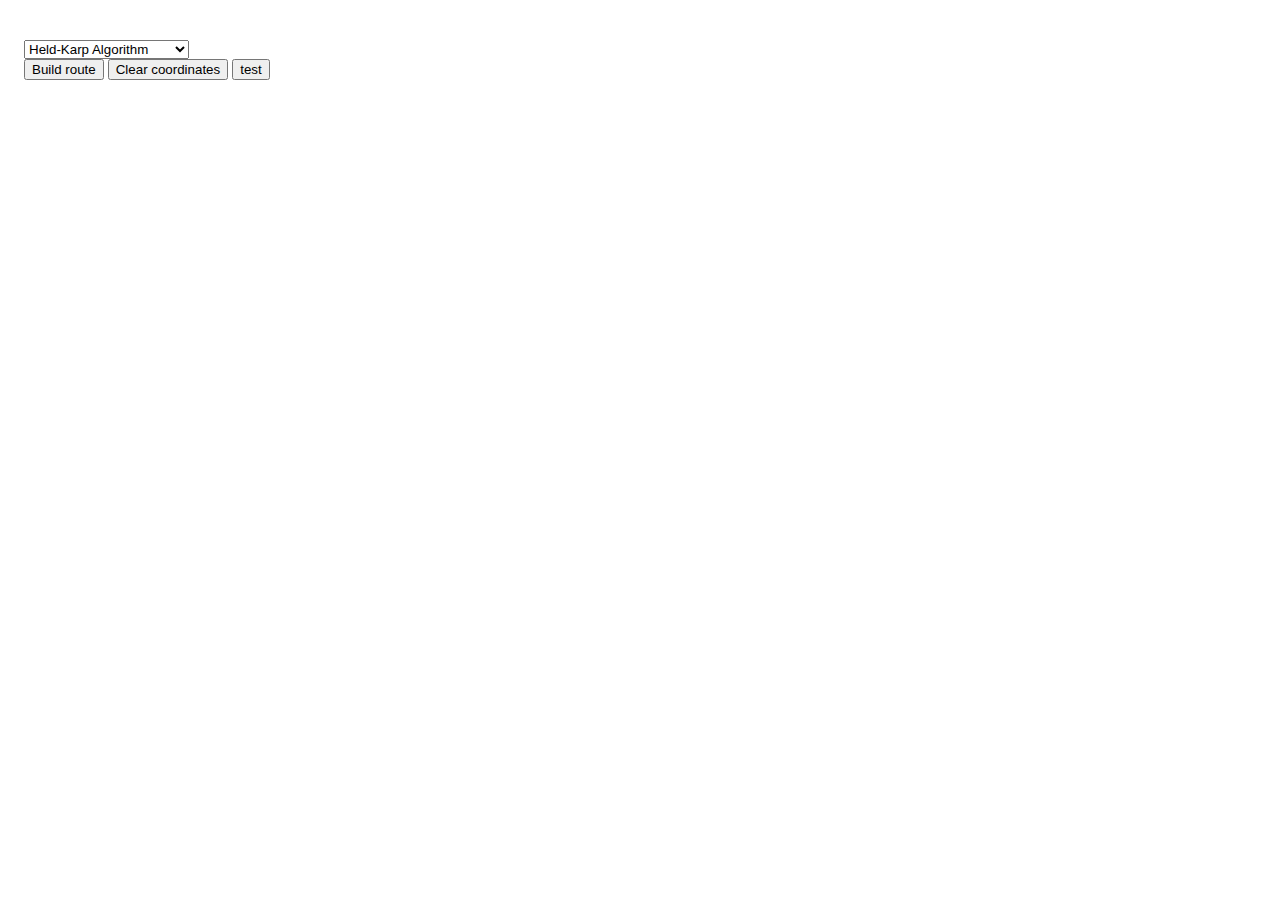
==== index.html @ 243312a8 "Major refactoring. Move map logic to map class, clean algorithm files to only be responsible for alg" ====
<!DOCTYPE html>
<html lang="en">
<head>
    <meta charset="UTF-8">
    <meta name='viewport' content='width=device-width, initial-scale=1'>
    <title>Directions</title>
    <script src="https://api.mapbox.com/mapbox-gl-js/v3.1.2/mapbox-gl.js"></script>
    <link href="https://api.mapbox.com/mapbox-gl-js/v3.1.2/mapbox-gl.css" rel="stylesheet">
    <style>
        body { margin: 0; padding: 0; }
        #map { position: absolute; top: 0; bottom: 0; width: 100%; }
        .sidebar {
            background-color: rgba(255, 255, 255, 0.8);
            margin: 12px;
            padding: 12px;
            position: absolute;
            top: 0;
            left: 0;
            z-index: 1;
            width: 250px;
            max-height: 90%;
            overflow-y: auto;
            border-radius: 4px;
        }
        #waypoints { list-style-type: none; padding: 0; margin-bottom: 8px; }
    </style>
</head>
<body>
<div id='map'></div>
<div class="sidebar">
    <ul id="waypoints"></ul>
    <select id="algorithm-selector">
        <option value="heldKarpAlgorithm">Held-Karp Algorithm</option>
        <option value="bruteForceAlgorithm">Brute Force Algorithm</option>
        <option value="antColonyAlgorithm">Ant Colony Optimization</option>
    </select>
    <div class="row">
        <button id="build-route-btn">Build route</button>
        <button id="clear-coordinates-btn">Clear coordinates</button>
        <button id="test">test</button>
    </div>
</div>
<script type="module" src="scripts/main.js"></script>
</body>
</html>
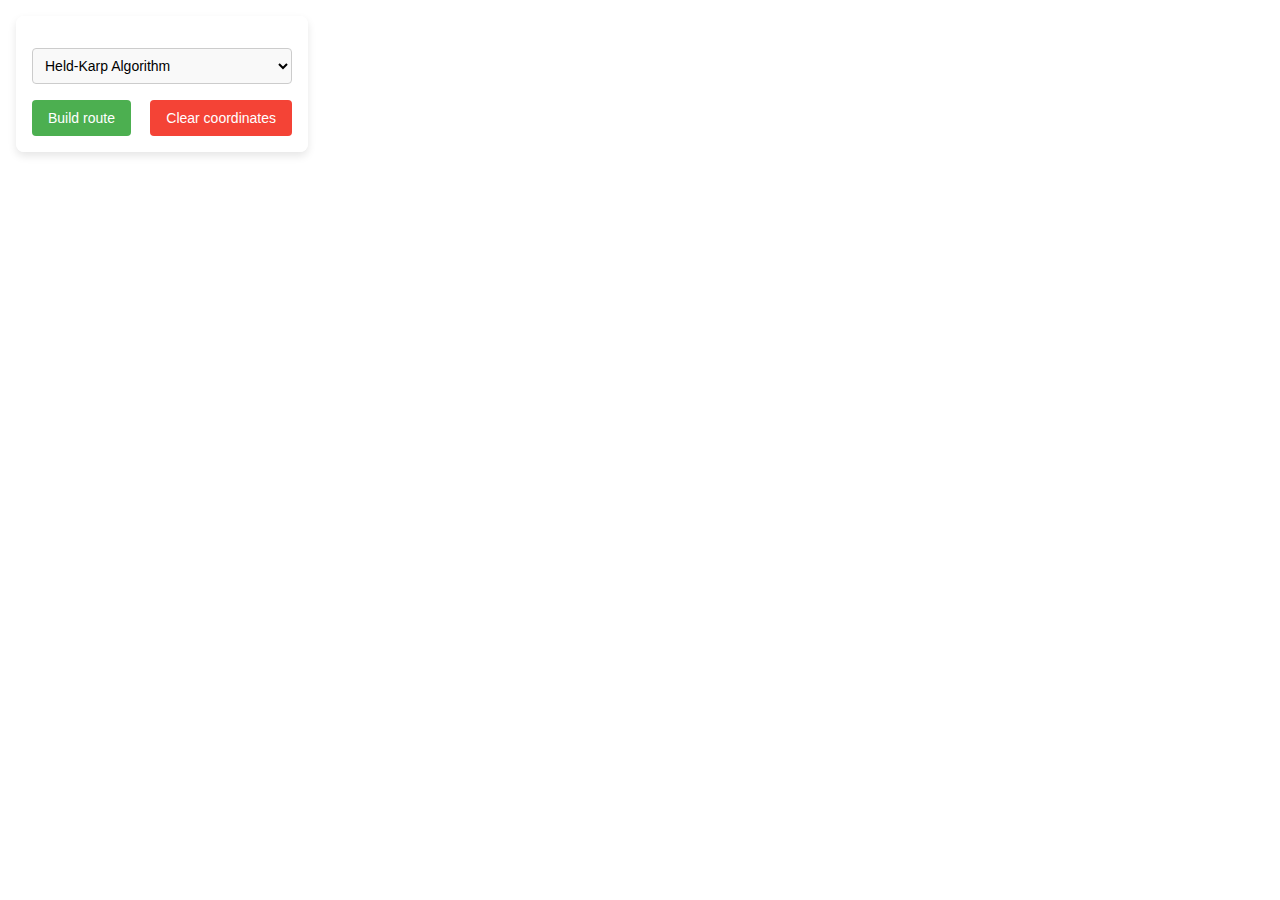
==== commit 26a55810: "update UI" ====
--- a/index.html
+++ b/index.html
@@ -10,19 +10,85 @@
         body { margin: 0; padding: 0; }
         #map { position: absolute; top: 0; bottom: 0; width: 100%; }
         .sidebar {
-            background-color: rgba(255, 255, 255, 0.8);
-            margin: 12px;
-            padding: 12px;
+            background-color: rgba(255, 255, 255, 0.95);
+            margin: 16px;
+            padding: 16px;
             position: absolute;
             top: 0;
             left: 0;
-            z-index: 1;
-            width: 250px;
+            z-index: 10;
+            width: 260px;
             max-height: 90%;
             overflow-y: auto;
+            border-radius: 8px;
+            box-shadow: 0 4px 8px rgba(0, 0, 0, 0.1);
+            font-family: 'Arial', sans-serif;
+        }
+
+        #waypoints {
+            list-style-type: none;
+            padding: 0;
+            margin-bottom: 16px;
+        }
+
+        #waypoints li {
+            padding: 8px;
+            border-bottom: 1px solid #ddd;
+        }
+
+        #algorithm-selector {
+            width: 100%;
+            padding: 8px;
+            margin-bottom: 16px;
+            border: 1px solid #ccc;
             border-radius: 4px;
+            background-color: #f9f9f9;
+            font-size: 14px;
         }
-        #waypoints { list-style-type: none; padding: 0; margin-bottom: 8px; }
+
+        .row {
+            display: flex;
+            justify-content: space-between;
+        }
+
+        button {
+            padding: 10px 16px;
+            border: none;
+            border-radius: 4px;
+            cursor: pointer;
+            font-size: 14px;
+            transition: background-color 0.3s ease;
+        }
+
+        #build-route-btn {
+            background-color: #4CAF50;
+            color: white;
+        }
+
+        #build-route-btn:hover {
+            background-color: #45a049;
+        }
+
+        #clear-coordinates-btn {
+            background-color: #f44336;
+            color: white;
+        }
+
+        #clear-coordinates-btn:hover {
+            background-color: #e53935;
+        }
+
+        #instructions {
+            position: absolute;
+            width: 25%;
+            top: 10%;
+            bottom: 40%;
+            padding: 20px;
+            background-color: #fff;
+            overflow-y: scroll;
+            font-family: sans-serif;
+            right: 0;
+        }
     </style>
 </head>
 <body>
@@ -37,9 +103,9 @@
     <div class="row">
         <button id="build-route-btn">Build route</button>
         <button id="clear-coordinates-btn">Clear coordinates</button>
-        <button id="test">test</button>
     </div>
 </div>
-<script type="module" src="scripts/main.js"></script>
+<div id="instructions"></div>
+<script type="module" src="scripts/script.js"></script>
 </body>
 </html>
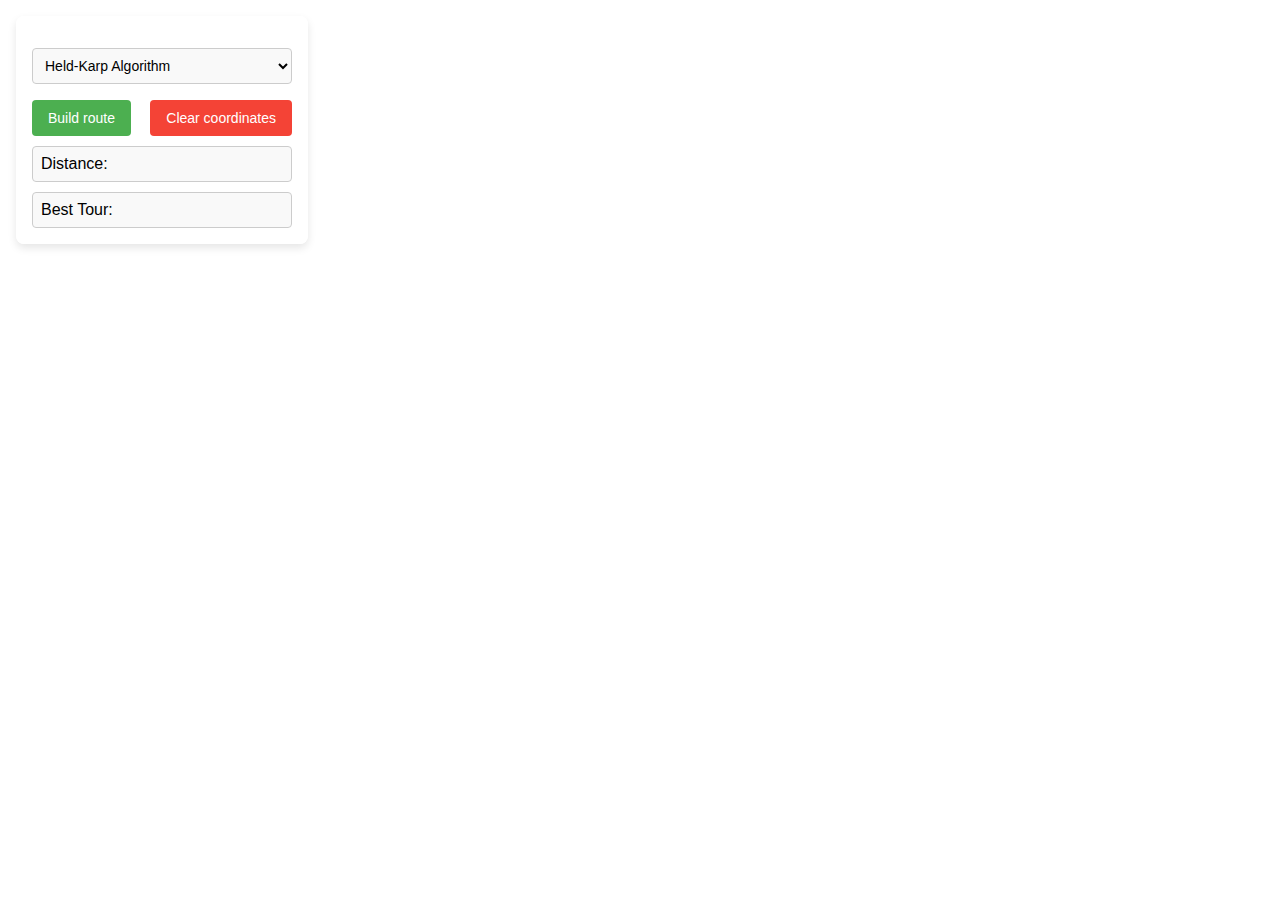
==== commit c599a185: "Add default algorithm and UI features" ====
--- a/index.html
+++ b/index.html
@@ -89,6 +89,14 @@
             font-family: sans-serif;
             right: 0;
         }
+
+        #distance, #best-tour {
+            margin-top: 10px;
+            padding: 8px;
+            border: 1px solid #ccc;
+            border-radius: 4px;
+            background-color: #f9f9f9;
+        }
     </style>
 </head>
 <body>
@@ -98,12 +106,14 @@
     <select id="algorithm-selector">
         <option value="heldKarpAlgorithm">Held-Karp Algorithm</option>
         <option value="bruteForceAlgorithm">Brute Force Algorithm</option>
-        <option value="antColonyAlgorithm">Ant Colony Optimization</option>
+        <option value="defaultAlgorithm">Default Algorithm</option>
     </select>
     <div class="row">
         <button id="build-route-btn">Build route</button>
         <button id="clear-coordinates-btn">Clear coordinates</button>
     </div>
+    <div id="distance">Distance: </div>
+    <div id="best-tour">Best Tour: </div>
 </div>
 <div id="instructions"></div>
 <script type="module" src="scripts/script.js"></script>
